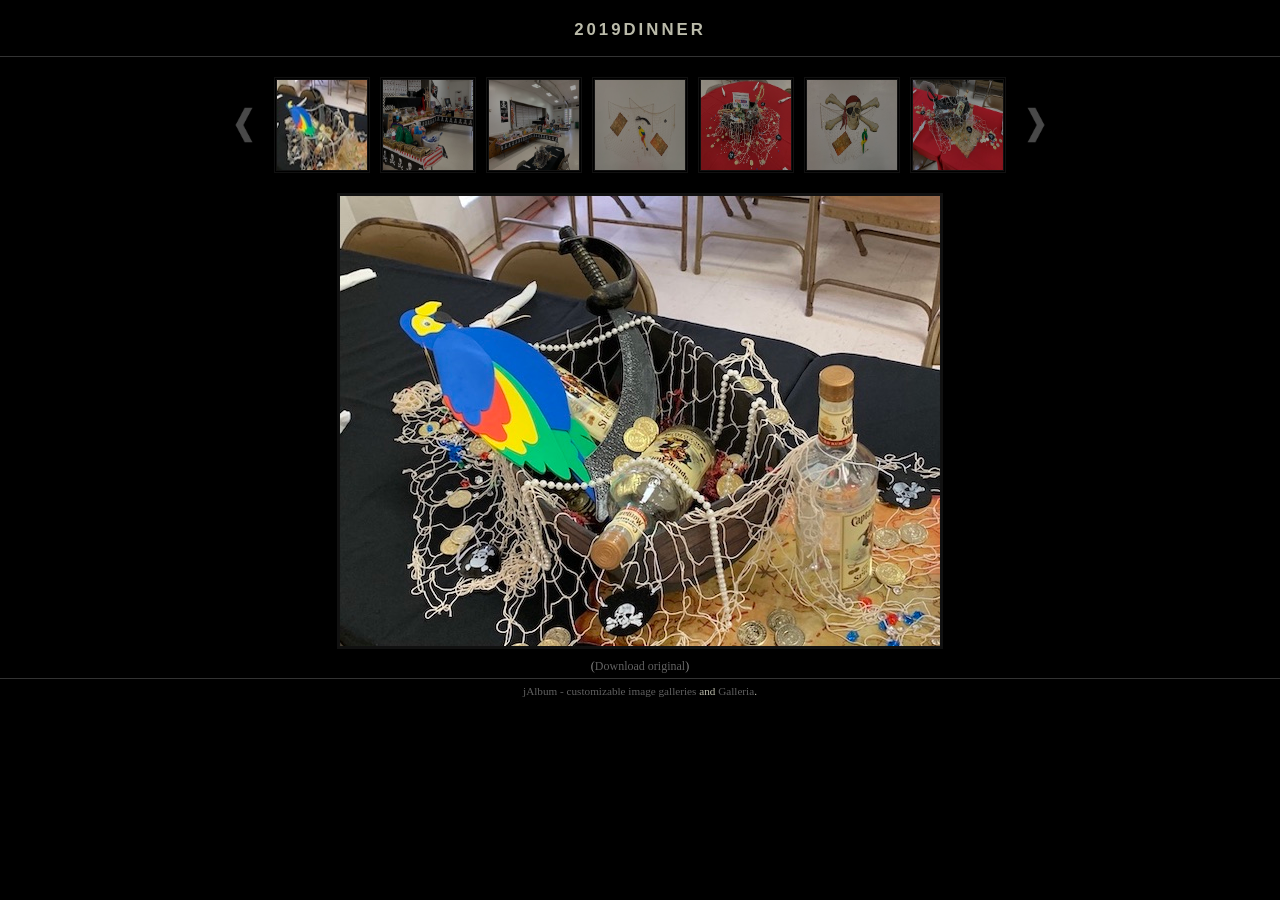
==== 2019Dinner/index.html @ d6f66b70 "I0: Files reinitialized" ====
<!DOCTYPE html PUBLIC "-//W3C//DTD XHTML 1.0 Transitional//EN" "http://www.w3.org/TR/xhtml1/DTD/xhtml1-transitional.dtd">
<html xmlns="http://www.w3.org/1999/xhtml" lang="en" xml:lang="en">	
	<!-- saved from url=(0014)about:internet -->
<head>
			
			
			
			
			
			
			
			
			
			
			
			
			
			
			
			
			
			
			
			
			
			
			
			
			
			
			
			
			
			
			
			
			
			
			
			
			
			
			
			
			
			
			
			
			
			
			
			
			
			
			
			
			
			
			
			
			
			
			
			
			
			
			
			
			
			
			
			
			
			
			
			
			
			
			
			
			
			
			
			
			
			
			
			
			
			
			
			
			
			
			
			
			
			
			
			
			
			
			
			
			
			
			
			
			
			
			
			
			
			
			
			
			
			
			
			
			
			
			
			
			
			
		<title>2019Dinner</title>
				
<meta http-equiv="content-type" content="text/html; charset=UTF-8" />
<meta name="title" content="2019Dinner" />
<meta name="keywords" content="2019Dinner, 2019Dinner, jAlbum 12, Galleria" />
<meta name="description" content="2019Dinner" />
<meta property="og:title" content="2019Dinner" />
<meta property="og:site_name" content="Jalbum" />
<meta property="fb:app_id" content="140299612674733" />
		<link href="res/galleria/galleria.css" rel="stylesheet" type="text/css" />
		<link href="res/index.css" rel="stylesheet" type="text/css" />		
		<link href="res/common.css" rel="stylesheet" type="text/css" />
		<style type="text/css">
	.thumbnails li {
		width: 90px;
		height: 90px;
	}

	#middle_container {
		height: 455px;
	}

	#scroller_container {
		margin-top: 20px;
		margin-bottom: 10px;
		width: 812px;	
	}

	#image_scroller {
		margin: 0 10px 0 20px;
		width: 742px;
	}
	
	#thumbnails_container {
		width: 12932px;
	}
	
	#scroller_container,
	#image_scroller,
	#thumbnails_container {
		height: 106px;
	}
	
	#folders_container {
		;
	}		
	
	.folders {
		width: 0px;
	}
	
	.folders li {
		width: 106px;
		height: 106px;
	}
	
	.caption,
	.description {
		width: 742px;
	}
</style>
		<script src="res/jquery.js" type="text/javascript"></script>
			<script src="res/jquery.hotkeys.js" type="text/javascript"></script>
	<script src="res/galleria/jquery.galleria.js" type="text/javascript"></script>
	<script src="res/jquery.scrollimages.js" type="text/javascript"></script>	
	<script type="text/javascript"><!--//--><![CDATA[//><!--	
		$(function() {
			$("#thumbnails_container").imageScroller({
				onBeforeScroll: function() { $.galleria.stop() },
				onScroll: function() { $.galleria.start() }, 
				duration: 120, 
				imageWidth: 106, 
				size: 7,
				fastSteps: 5
			});
			
			var formattedThumbnailOpacity = 67/100;
			
			$(".thumbnails_unstyled").addClass("thumbnails");
			$("ul.thumbnails").galleria({
				history: false,
				clickNext: true,
				insert: "#main_image",
				onImage: function(image, caption, thumb) {
					var extras = $("#extras").css("display", "none").empty();
					image.css("display", "none").fadeIn(500);
					caption.css("display", "none").fadeIn(500);
					
					if (false) {
						var extrasList = $("<ul></ul>");
						extrasList.addMetadata("Date", thumb.data("originalDate"));
						extrasList.addMetadata("Camera", thumb.data("cameraModel"));
						extrasList.addMetadata("Exposure time", thumb.data("exposureTime"));
						extrasList.addMetadata("ISO", thumb.data("isoEquivalent"));
						extrasList.addMetadata("Aperture", thumb.data("aperture"));
						extrasList.addMetadata("Focus distance", thumb.data("focusDistance"));
						extrasList.addMetadata("Focal length", thumb.data("focalLength35mm"));
						extrasList.addMetadata("Keywords", thumb.data("keywords"));
						if (extrasList.children().length > 0) {
							extras.append(extrasList);						
							extrasList.find(":first-child").addClass("first");
							extras.css({ 
								width : (image.outerWidth() - (5 * 2) + 100) + "px" 
							}).fadeIn(500);
						}
					}
					
					var li = thumb.parents("li");
					li.siblings().children("img.selected").fadeTo(500, formattedThumbnailOpacity);
					thumb.fadeTo("fast", 1).addClass("selected");
					image.attr("title", "Next image");
					
					var original = thumb.data("original");
					if (original) {
						var originalLink = $("<a></a>").attr("href", original).text("Download original");
						caption.append(" (").append(originalLink).append(")");
					}
				},
				onThumb: function(thumb) {
					var li = thumb.parents("li");
					var fadeTo = li.is(".active") ? "1" : formattedThumbnailOpacity;
					thumb.css({display: "none", opacity: fadeTo}).fadeIn(1500);
					thumb.hover(
						function() { 
							thumb.fadeTo("fast", 1);		
						},
						function() {
							li.not(".active").children("img").fadeTo("fast", formattedThumbnailOpacity);
						}
					)
				},
				preloads: 3,
				fastSteps: 5,
				onPrev: function() {
					$.imageScroller.scrollLeft();
				},
				onNext: function() {
					$.imageScroller.scrollRight();
				},
				onPrevFast: function() {
					$.imageScroller.fastScrollLeft();
				},
				onNextFast: function() {
					$.imageScroller.fastScrollRight();
				},
				enableSlideshow : false,
				autostartSlideshow : false,
				slideshowDelay : 3000,
				onSlideshowPlayed : function() {
					$('.play').hide();
					$('.pause').show();	
				},
				onSlideshowPaused : function() {
					$('.play').show();
					$('.pause').hide();
				}
			});
			
			$.galleria.loader = $("<div></div>").addClass("loader").append($(new Image()).attr("src","res/loader.gif").attr("title","Loading..."));
			
			prepareArrow = function(arrow) {
				arrow.css({display: "none", opacity: 0.5, "padding-top": "28px"}).fadeIn( 1000);			
				arrow.hover(
					function() {
						arrow.fadeTo("fast", 1);
					},
					function() {
						arrow.fadeTo("fast", 0.5);			
					}
				);	
			}
			
			var leftArrow = $("#left_arrow");
			prepareArrow(leftArrow);
			leftArrow.click(function() {
				$.galleria.prev();	
			});
			
			var rightArrow = $("#right_arrow");
			prepareArrow(rightArrow);
			rightArrow.click(function() {
				$.galleria.next();
			});
			
			if (false) {
				var leftFastArrow = $("#left_fast_arrow");
				prepareArrow(leftFastArrow);
				leftFastArrow.click(function() {
					$.galleria.prevFast();
				});
				
				var rightFastArrow = $("#right_fast_arrow");
				prepareArrow(rightFastArrow);
				rightFastArrow.click(function() {
					$.galleria.nextFast();
				});
			}
		});

		$(document).bind("keydown", "left", function() {
			if (!KeyboardNavigation.widgetHasFocus()) {
				$.galleria.prev();
			}
		});
		$(document).bind("keydown", "right", function() {
			if (!KeyboardNavigation.widgetHasFocus()) {
				$.galleria.next();
			}
		});
		$(document).bind("keydown", "space", function() {
			if (!KeyboardNavigation.widgetHasFocus()) {
				$.galleria.toggleSlideshow();
			}
		});

		var KeyboardNavigation = {
			widgetHasFocus: function() {
				if(typeof _jaWidgetFocus != 'undefined' && _jaWidgetFocus) {
					return true;
				}
				return false;
			}
		}
	//--><!]]></script>

	<link rel="alternate" href="album.rss" type="application/rss+xml"/>
</head>
	<body>
		<div id="header">
			<div id="top_container" class="border">
						<h1>2019Dinner</h1>
							
					
			</div>
				
		</div>
<div id="main">
		<div id="scroller_container">
			<img class="hide" id="left_arrow" src="res/left.png" alt="Scroll left" title="Scroll left" />					
			<div id="image_scroller">
				<ul id="thumbnails_container" class="thumbnails_unstyled">
						<!-- <li class="active">
										

							<a href="slides/DSC_0323.JPG" title="">
										
								<img src="thumbs/DSC_0323.JPG" alt="" title="" style="width: 90px; height: 90px;" />
							</a>
							<span>original:hi-res/DSC_0323.JPG;;width:640;;height:425</span>
						</li>
						
						<li class="">
										

							<a href="slides/DSC_0324.JPG" title="">
										
								<img src="thumbs/DSC_0324.JPG" alt="" title="" style="width: 90px; height: 90px;" />
							</a>
							<span>original:hi-res/DSC_0324.JPG;;width:640;;height:425</span>
						</li> -->
						
						<li class="active">
										

							<a href="slides/2019_dinner_1.jpg" title="">
										
								<img src="thumbs/2019_dinner_1.jpg" alt="" title="" style="width: 90px; height: 90px;" />
							</a>
							<span>original:hi-res/2019_dinner_1.jpg;;width:640;;height:425</span>
						</li>

						<li class="">
										

							<a href="slides/2019_dinner_2.jpg" title="">
										
								<img src="thumbs/2019_dinner_2.jpg" alt="" title="" style="width: 90px; height: 90px;" />
							</a>
							<span>original:hi-res/2019_dinner_2.jpg;;width:640;;height:425</span>
						</li>

						<li class="">
										

							<a href="slides/2019_dinner_3.jpg" title="">
										
								<img src="thumbs/2019_dinner_3.jpg" alt="" title="" style="width: 90px; height: 90px;" />
							</a>
							<span>original:hi-res/2019_dinner_3.jpg;;width:640;;height:425</span>
						</li>

						<li class="">
										

							<a href="slides/2019_dinner_4.jpg" title="">
										
								<img src="thumbs/2019_dinner_4.jpg" alt="" title="" style="width: 90px; height: 90px;" />
							</a>
							<span>original:hi-res/2019_dinner_4.jpg;;width:640;;height:425</span>
						</li>

						<li class="">
										

							<a href="slides/2019_dinner_5.jpg" title="">
										
								<img src="thumbs/2019_dinner_5.jpg" alt="" title="" style="width: 90px; height: 90px;" />
							</a>
							<span>original:hi-res/2019_dinner_5.jpg;;width:640;;height:425</span>
						</li>

						<li class="">
										

							<a href="slides/2019_dinner_6.jpg" title="">
										
								<img src="thumbs/2019_dinner_6.jpg" alt="" title="" style="width: 90px; height: 90px;" />
							</a>
							<span>original:hi-res/2019_dinner_6.jpg;;width:640;;height:425</span>
						</li>

						<li class="">
										

							<a href="slides/2019_dinner_7.jpg" title="">
										
								<img src="thumbs/2019_dinner_7.jpg" alt="" title="" style="width: 90px; height: 90px;" />
							</a>
							<span>original:hi-res/2019_dinner_7.jpg;;width:640;;height:425</span>
						</li>

						<li class="">
										

							<a href="slides/2019_dinner_8.jpg" title="">
										
								<img src="thumbs/2019_dinner_8.jpg" alt="" title="" style="width: 90px; height: 90px;" />
							</a>
							<span>original:hi-res/2019_dinner_8.jpg;;width:640;;height:425</span>
						</li>

						<li class="">
										

							<a href="slides/2019_dinner_9.jpg" title="">
										
								<img src="thumbs/2019_dinner_9.jpg" alt="" title="" style="width: 90px; height: 90px;" />
							</a>
							<span>original:hi-res/2019_dinner_9.jpg;;width:640;;height:425</span>
						</li>

						<li class="">
										

							<a href="slides/2019_dinner_10.jpg" title="">
										
								<img src="thumbs/2019_dinner_10.jpg" alt="" title="" style="width: 90px; height: 90px;" />
							</a>
							<span>original:hi-res/2019_dinner_10.jpg;;width:640;;height:425</span>
						</li>

						<li class="">
										

							<a href="slides/2019_dinner_11.jpg" title="">
										
								<img src="thumbs/2019_dinner_11.jpg" alt="" title="" style="width: 90px; height: 90px;" />
							</a>
							<span>original:hi-res/2019_dinner_11.jpg;;width:640;;height:425</span>
						</li>

						<li class="">
										

							<a href="slides/2019_dinner_12.jpg" title="">
										
								<img src="thumbs/2019_dinner_12.jpg" alt="" title="" style="width: 90px; height: 90px;" />
							</a>
							<span>original:hi-res/2019_dinner_12.jpg;;width:640;;height:425</span>
						</li>
						
				</ul>
				<div class="clear"></div>
			</div>					
			<img class="hide" id="right_arrow" src="res/right.png" alt="Scroll right" title="Scroll right" />
			
			<div class="clear"></div>
		</div>
		<div class="clear"></div>
		<div id="middle_container">
			<div id="main_image"></div>
			<div id="extras"></div>
		</div>
	<div class="clear"></div>	
</div>
<div class="clear"></div>
		<div id="footer">
				<p id="bottom_container">
					<a href="http://jalbum.net" target="_blank" title="jAlbum 12">jAlbum - customizable image galleries</a> and <a href="http://jalbum.net/skins/skin/Galleria" title="Galleria">Galleria</a>.
				</p>
		</div>
		
	<div id="jalbumwidgetcontainer"></div>
<script type="text/javascript"><!--//--><![CDATA[//><!--
_jaSkin = "Galleria";
_jaStyle = "Dark.css";
_jaVersion = "12.1";
_jaGeneratorType = "desktop";
_jaLanguage = "en";
_jaPageType = "index";
_jaRootPath = ".";
_jaUserId = "280109";
var script = document.createElement("script");
script.type = "text/javascript";
script.src = "http://jalbum.net/widgetapi/load.js";
document.getElementById("jalbumwidgetcontainer").appendChild(script);
//--><!]]></script>

</body>
</html>
---- 2019Dinner/res/galleria/galleria.css ----
.galleria{list-style:none;width:200px}
.galleria li{display:block;width:80px;height:80px;overflow:hidden;float:left;margin:0 10px 10px 0}
.galleria li a{display:none}
.galleria li div{position:absolute;display:none;top:0;left:180px}
.galleria li div img{cursor:pointer}
.galleria li.active div img,.galleria li.active div{display:block}
.galleria li img.thumb{cursor:pointer;top:auto;left:auto;display:block;width:auto;height:auto}
.galleria li .caption{display:block;padding-top:.5em}
* html .galleria li div span{width:400px} /* MSIE bug */
---- 2019Dinner/res/index.css ----
body {
	margin: 0;
	padding: 10px 0 30px 0;
	text-align: center;
	font-size: 14px;	
	font-family: georgia,serif;
}

h1,
h2 {	
	letter-spacing: 3px;
	text-transform: uppercase;
	font-family: 'helvetica neue',helvetica,sans-serif;
}

h1 {
	font-size: 1.2em;
	margin: 10px 0;
}

h2 {
	font-size: 1.1em;
	margin: 20px 0;	
}

a {
	text-decoration: none;
	outline: none;
}

a img {
	border: none;	
}

ul {
	list-style: none;	
}	

.description {
	margin: 10px auto;
}

.caption {
	display: block;
	margin: 10px auto;
	font-size: 12px;
}

#main {
	position: relative;
}

#main_image .loader {
	margin: 0 auto;
}

#main_image .loader img {
	margin: 0 auto;
	border: none;	
}

#middle_container {
	margin: 0 auto;
	position: relative;
}

#single_image {
	position: relative;	
}

#left_arrow,
#right_arrow,
#left_fast_arrow,
#right_fast_arrow {
	float:left;
	cursor: pointer;
	-ms-interpolation-mode: bicubic;
}

#scroller_container {
	margin: auto;
	position: relative;
}

#image_scroller {
	position: relative;
	margin: auto;
	float:left;
	overflow: hidden;
}

.thumbnails {
	left: 0;
	margin: 0;
	padding: 0;
	top: 0;
	position: absolute;
}

#top_container {
	padding-bottom: 6px;
	border-bottom-style: solid;
	margin: 0 0 10px 0;
}

#top_container.no_border {
	border: none;	
}
.top_navigation {
	letter-spacing: 3px;
	text-transform: uppercase;
	font-family: 'helvetica neue',helvetica,sans-serif;
	padding-bottom: 10px;
	border-bottom-style: solid;
}

.top_navigation a {
	padding: 0 12px;
}

#bottom_container {
	margin: 0;
	padding: 6px 0;
	border-top-style: solid;
	width: 100%;
	text-align: center;
	display: block;
	font-size: 0.8em;
}

#folders_container {
	border-bottom-style: solid;
	margin-bottom: 20px;
} 

.folders {
	margin: 0px auto;
	padding: 0;
}

.folders li {
	float: left;
	display: inline;
}

.folders li a {
	display: block;
	position: relative;		
	overflow: hidden;
}

.folders li a span {
	position: absolute;
	left: 0;
	top: 0;	
	opacity: 0.7;
    -ms-filter:"progid:DXImageTransform.Microsoft.Alpha(Opacity=70)";
	filter:alpha(opacity:70);
	padding: 4px;
	margin: 0;
	background-color: #000;
	font-size: 10px;
	font-family: 'helvetica neue',helvetica,sans-serif;
	font-weight: bold;
	color: #fff;
	text-align: left;
}

.thumbnails li span {
	display:none;	
}

.thumbnails li img, 
.folders li a img {
	-ms-interpolation-mode: bicubic;
}

#extras {
	display: none;
	width: 280px;
	font-family: 'helvetica neue',helvetica,sans-serif;
	font-size: 10px;
}

#extras ul {
	margin: 0;
	padding: 0;
}

#extras ul li {
	display: inline;
	padding: 0 5px;
	border-left-width: 1px;
	border-left-style: solid;
	line-height: 16px;
}

#extras ul li.first {
	padding-left: 0px;
	border-left: none;
}
.clear {
	clear: both;
	width: 0px;
	height: 0px;
	line-height: 0px;
	font-size: 0px;	
}

.hide {
	display: none;
}
---- 2019Dinner/res/common.css ----
body {
	background-color: #000000;
	color: #bbbbaa;
}

a:link,
a:visited {
	color: #606060;
}

a:active,
a:hover {
	color: #919191;
}
	
#folders_container,
#bottom_container,
#top_container,
.top_navigation {
	border-width: 1px;	
}
	
#right_arrow,
#left_arrow,
#right_fast_arrow,
#left_fast_arrow {
	height: 40px;
	width: 20px;
}

#right_fast_arrow,
#left_fast_arrow {
	margin: 0 20px;
}

#bottom_container {
	margin-top: 30px;
}
	
#main_image .loader,
#main_image img {
	border: solid 3px #111111;
}
	
#extras {
	border: solid 1px #111111;
	margin: 10px auto;		
	padding: 5px;
}

#extras ul li {
	border-left-color: #bbbbaa;
}

#bottom_container {
	border-top-color: #333333;	
}

#folders_container,
#top_container,
.top_navigation {
	border-bottom-color: #333333;
}

.description {
	color: #888888;
}

.caption {
	color: #888888;
}

.thumbnails li {
	margin: 0 10px 10px 0;	
	border: double 3px #111111;
	background-color: #000000;
}

.thumbnails li.active {
  border: double 3px #111111;
}

.folders li a {
	background-color: #000000;
	border-style: double;
	border-width: 3px;
	border-color: #111111;
	margin-right: 10px;				
	height: 90px; 
	width: 90px;
}

#slideshow {
	font-size:0.8em;	
}
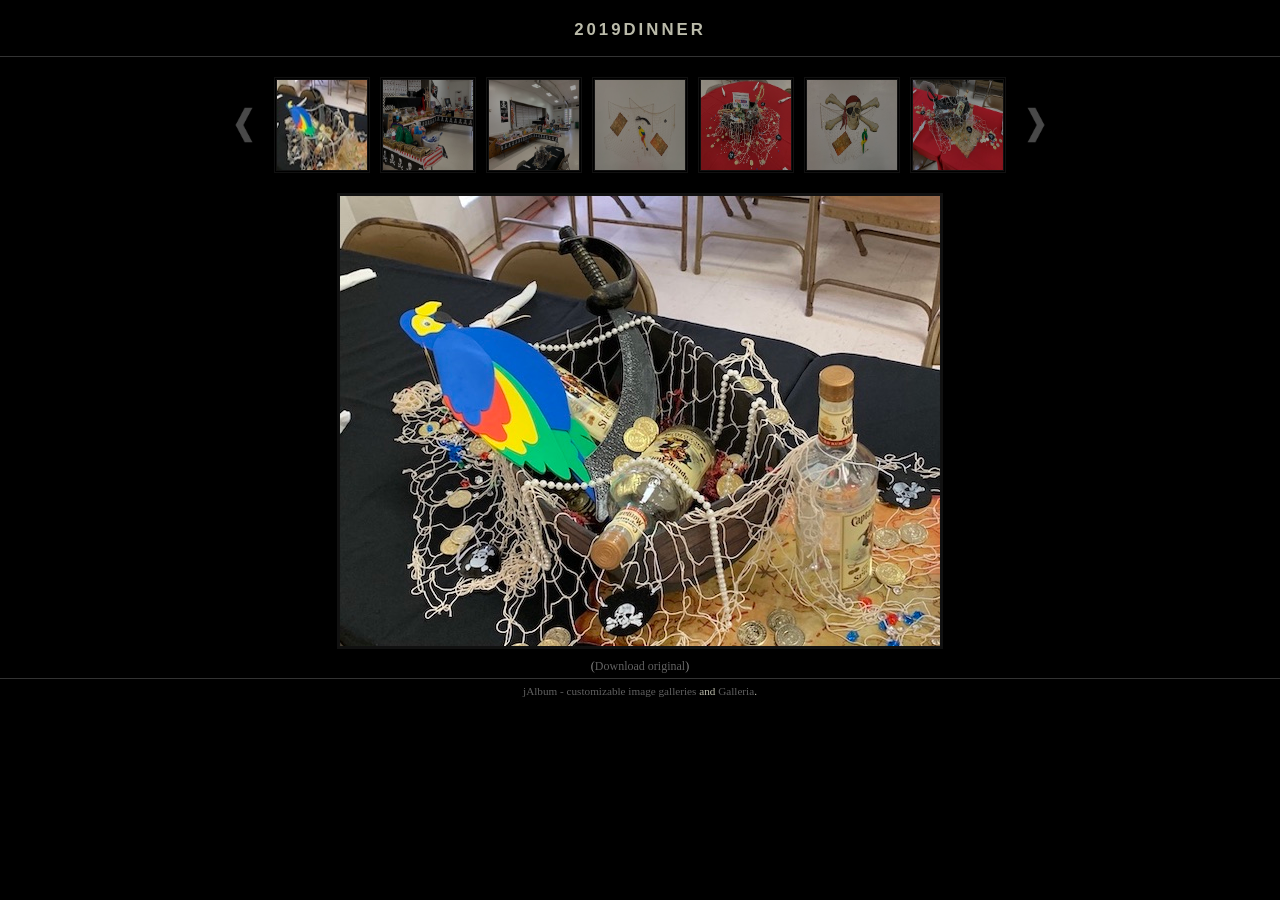
==== commit 03c8e233: "I2: added 2019dinner link/switched visithendrycounty.com to discoverhendrycounty.com" ====
--- a/2019Dinner/index.html
+++ b/2019Dinner/index.html
@@ -1,4 +1,4 @@
-<!DOCTYPE html PUBLIC "-//W3C//DTD XHTML 1.0 Transitional//EN" "http://www.w3.org/TR/xhtml1/DTD/xhtml1-transitional.dtd">
+	<!DOCTYPE html PUBLIC "-//W3C//DTD XHTML 1.0 Transitional//EN" "http://www.w3.org/TR/xhtml1/DTD/xhtml1-transitional.dtd">
 <html xmlns="http://www.w3.org/1999/xhtml" lang="en" xml:lang="en">	
 	<!-- saved from url=(0014)about:internet -->
 <head>
@@ -534,6 +534,7 @@
 _jaGeneratorType = "desktop";
 _jaLanguage = "en";
 _jaPageType = "index";
+// _jaRootPath = "2014dinner/";
 _jaRootPath = ".";
 _jaUserId = "280109";
 var script = document.createElement("script");
